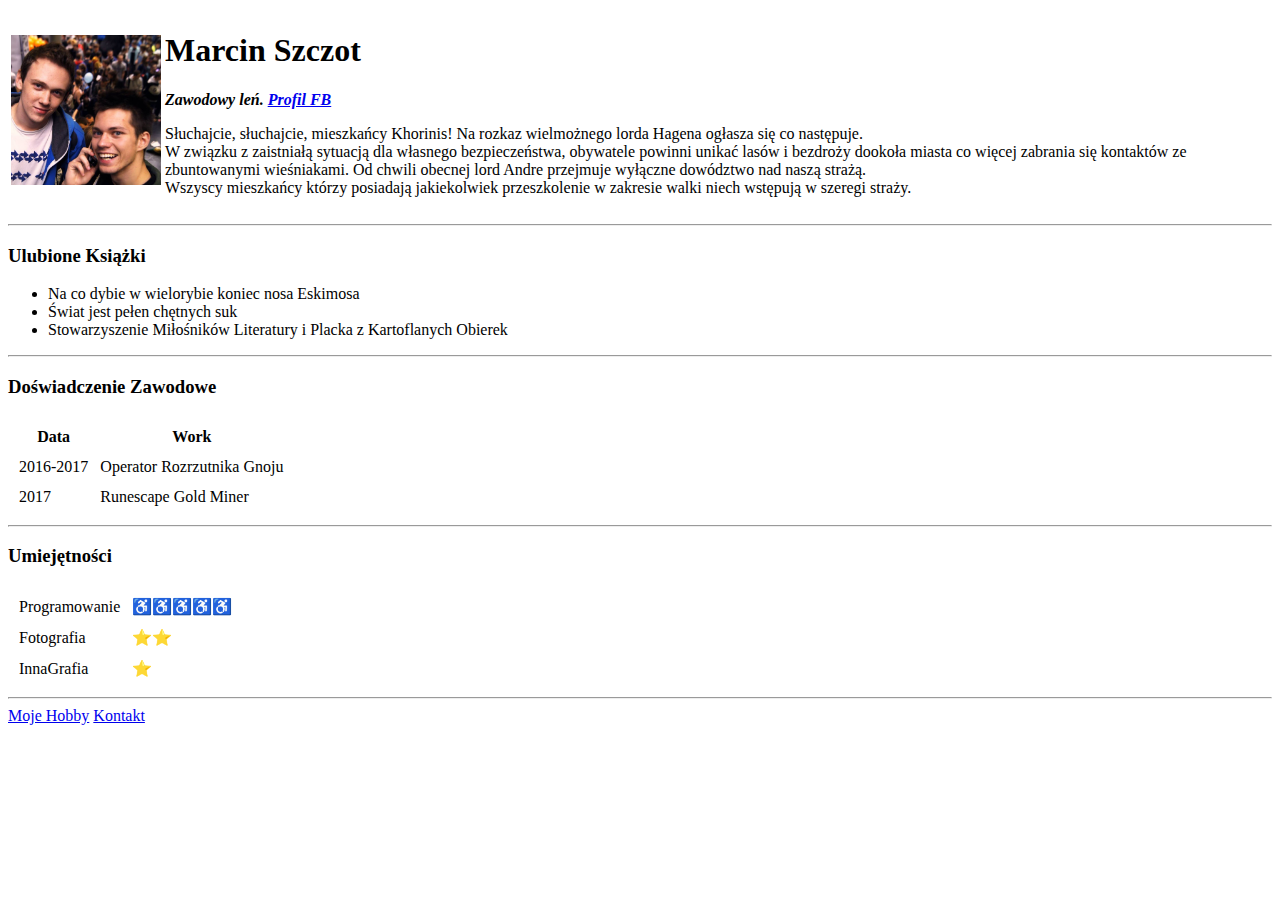
==== index.html @ 3aeaa828 "Dodanie plików" ====
<!DOCTYPE html>
<html>

<head>
  <meta charset="utf-8">
  <title>Marcin Strona Osobista</title>
</head>

<body>
  <table cellspaceing=20>
    <td><img src="fota.png" alt="Marcin profil image" width="150" height="150"></td>
    <td>
      <h1>Marcin Szczot</h1>
      <strong>
        <p><em>Zawodowy leń. <a href="https://www.facebook.com/marcin.szczot.1/">Profil FB</a></em></p>
      </strong>
      <p>Słuchajcie, słuchajcie, mieszkańcy Khorinis! Na rozkaz wielmożnego lorda Hagena ogłasza się co następuje.<br> W związku z zaistniałą sytuacją dla własnego bezpieczeństwa, obywatele powinni unikać lasów i bezdroży dookoła miasta co więcej
        zabrania się kontaktów ze zbuntowanymi wieśniakami. Od chwili obecnej lord Andre przejmuje wyłączne dowództwo nad naszą strażą.<br> Wszyscy mieszkańcy którzy posiadają jakiekolwiek przeszkolenie w zakresie walki niech wstępują w szeregi
        straży.
      </p>
    </td>
  </table>
  <hr>

  <h3>Ulubione Książki</h3>
  <ul>
    <li>Na co dybie w wielorybie koniec nosa Eskimosa</li>
    <li>Świat jest pełen chętnych suk</li>
    <li>Stowarzyszenie Miłośników Literatury i Placka z Kartoflanych Obierek</li>
  </ul>
  <hr>
  <h3>Doświadczenie Zawodowe</h3>

  <table cellspacing="10">
    <thead>
      <tr>
        <th>Data</th>
        <th>Work</th>
    </thead>
    <tbody>
      <tr>
        <td>2016-2017</td>
        <td>Operator Rozrzutnika Gnoju</td>
      </tr>
      <tr>
        <td>2017 </td>
        <td>Runescape Gold Miner</td>
      </tr>
    </tbody>
    <tfoot>
    </tfoot>
  </table>
  <hr>
  <h3>Umiejętności</h3>

    <table cellspacing="10">
    <tr>
      <td>Programowanie</td>
      <td>♿♿♿♿♿</td>
    </tr>
    <tr>
      <td>Fotografia</td>
      <td>⭐⭐</td>
    </tr>
    <tr>
      <td>InnaGrafia</td>
      <td>⭐</td>
    </tr>
  </table>

  <hr>
  <a href="hobbies.html">Moje Hobby</a>
  <a href="contact.html">Kontakt</a>
</body>

</html>
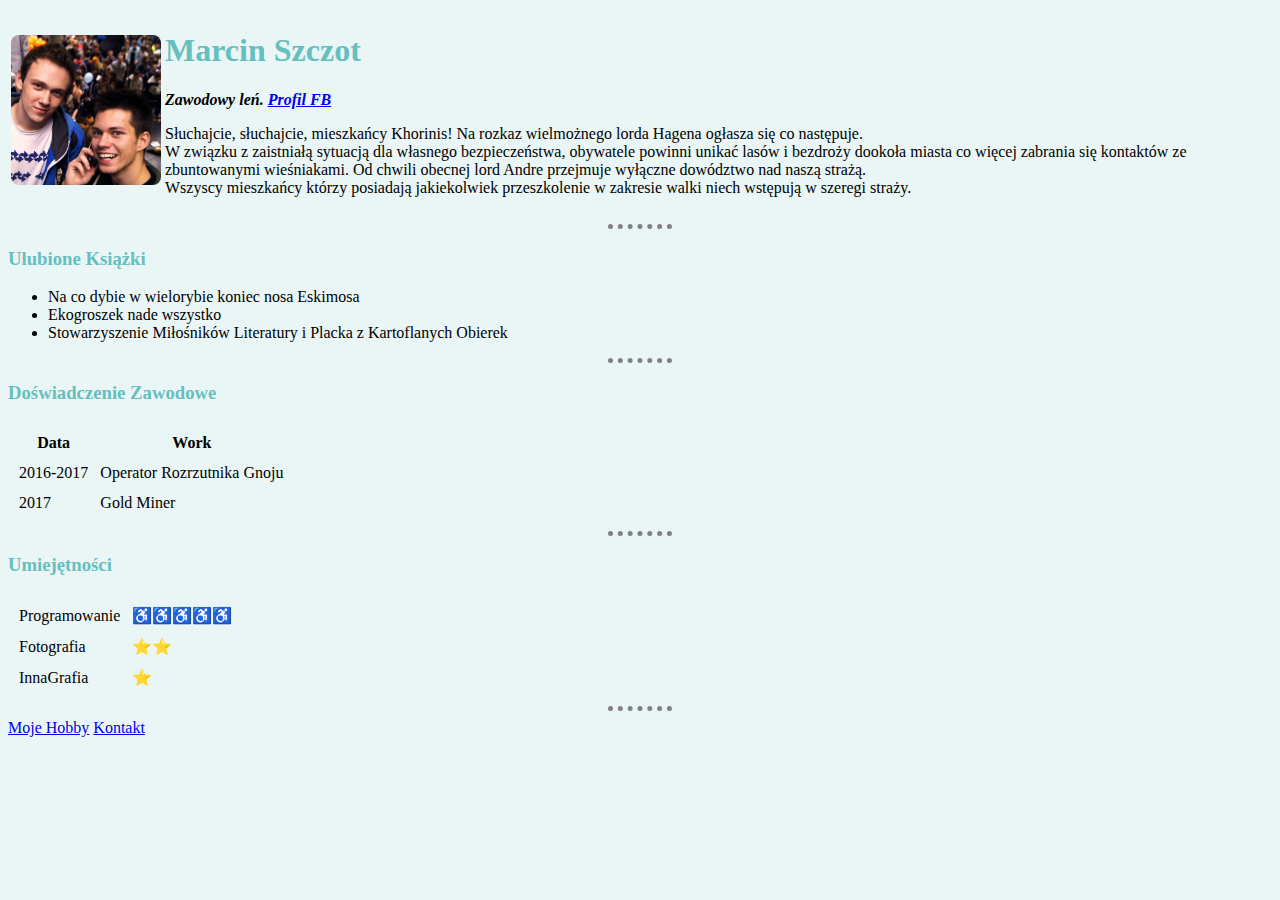
==== commit f8931374: "Ulepszenie wizualne + więcej CSS'a" ====
--- a/index.html
+++ b/index.html
@@ -4,11 +4,12 @@
 <head>
   <meta charset="utf-8">
   <title>Marcin Strona Osobista</title>
+  <link rel="stylesheet" href="css/styles.css">
 </head>
 
 <body>
   <table cellspaceing=20>
-    <td><img src="fota.png" alt="Marcin profil image" width="150" height="150"></td>
+    <td><img class="profil" src="images/fota.png" alt="Marcin profil image" width="150" height="150" ></td>
     <td>
       <h1>Marcin Szczot</h1>
       <strong>
@@ -25,7 +26,7 @@
   <h3>Ulubione Książki</h3>
   <ul>
     <li>Na co dybie w wielorybie koniec nosa Eskimosa</li>
-    <li>Świat jest pełen chętnych suk</li>
+    <li>Ekogroszek nade wszystko</li>
     <li>Stowarzyszenie Miłośników Literatury i Placka z Kartoflanych Obierek</li>
   </ul>
   <hr>
@@ -44,7 +45,7 @@
       </tr>
       <tr>
         <td>2017 </td>
-        <td>Runescape Gold Miner</td>
+        <td>Gold Miner</td>
       </tr>
     </tbody>
     <tfoot>
@@ -53,7 +54,7 @@
   <hr>
   <h3>Umiejętności</h3>
 
-    <table cellspacing="10">
+  <table cellspacing="10">
     <tr>
       <td>Programowanie</td>
       <td>♿♿♿♿♿</td>
--- a/css/styles.css
+++ b/css/styles.css
@@ -0,0 +1,31 @@
+/*****************************************TAG SELECTORS**************************************/
+
+
+body {
+  background-color: #EAF6F6;
+}
+
+h1 {
+  color: #66BFBF;
+}
+
+h3 {
+  color: #66BFBF;
+}
+
+hr {
+  border-style: none;
+  border-top-style: dotted;
+  border-color: grey;
+  border-width: 5px;
+  width: 5%;
+}
+
+/*****************************************CLASS SELECTORS**************************************/
+.profil{
+  border-radius: 8px;
+}
+
+.profil:hover{
+  border-radius: 100px;
+}
